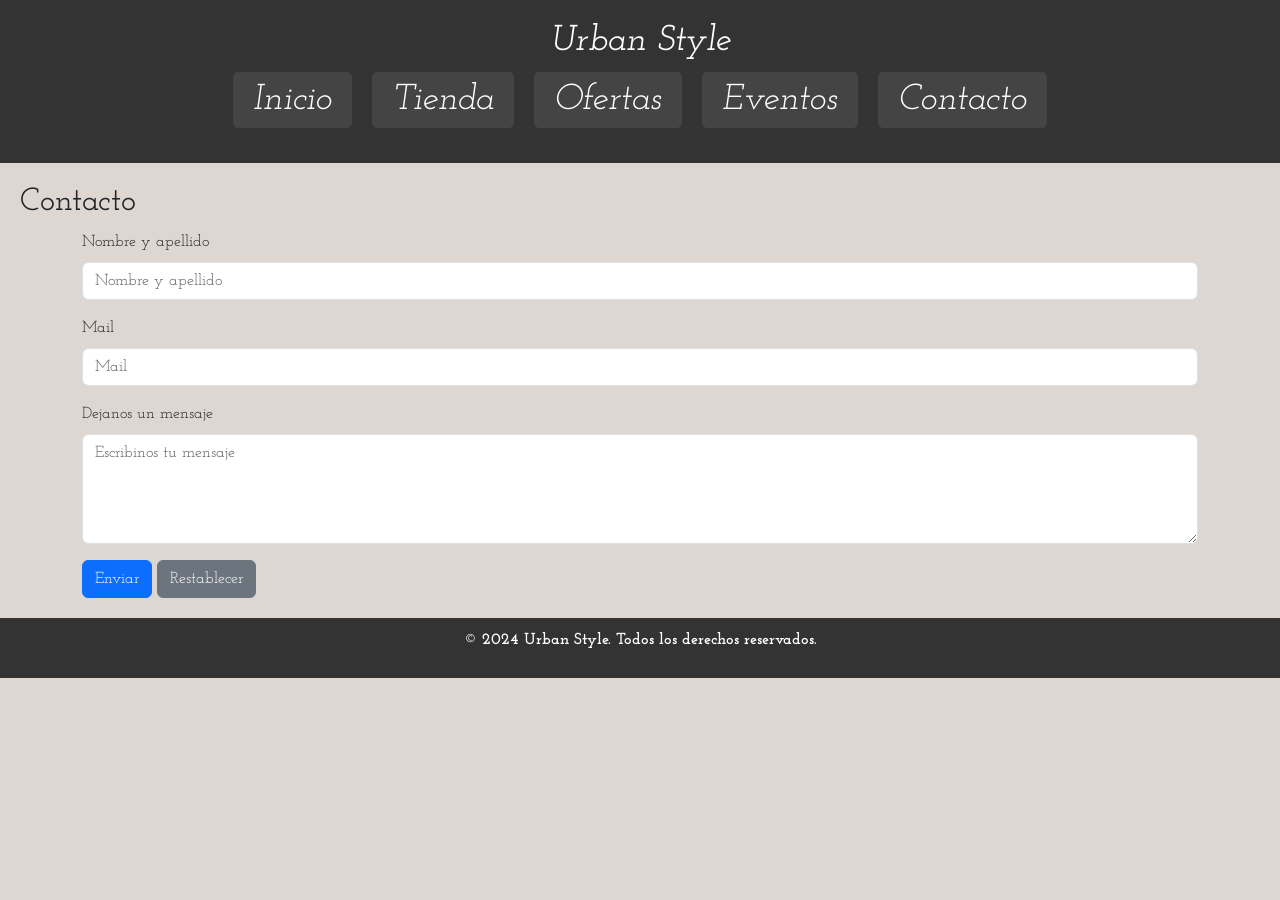
==== pages/contacto.html @ 4cec00b5 "first commit" ====
<!DOCTYPE html>
<html lang="es">
<head>
    <meta charset="UTF-8">
    <meta name="viewport" content="width=device-width, initial-scale=1.0">
    <title>Urban Style</title>
    <link href="https://cdn.jsdelivr.net/npm/bootstrap@5.3.3/dist/css/bootstrap.min.css" rel="stylesheet" integrity="sha384-QWTKZyjpPEjISv5WaRU9OFeRpok6YctnYmDr5pNlyT2bRjXh0JMhjY6hW+ALEwIH" crossorigin="anonymous">
    <link rel="shortcut icon" href="../assets/logo.jpg" type="image/x-icon">
    <link rel="preconnect" href="https://fonts.googleapis.com">
    <link rel="preconnect" href="https://fonts.gstatic.com" crossorigin>
    <link href="https://fonts.googleapis.com/css2?family=Josefin+Slab:ital,wght@0,100..700;1,100..700&family=Platypi:ital,wght@0,300..800;1,300..800&display=swap" rel="stylesheet">
    <link rel="stylesheet" href="../css/style.css">
</head>
<body class="body5">
    <header>
        <h1>Urban Style</h1> 
        <nav>
            <ul class="index">
                <li><a href="../index.html">Inicio</a></li>
                <li><a href="./tienda.html">Tienda</a></li>
                <li><a href="./ofertas.html">Ofertas</a></li>
                <li><a href="./eventos.html">Eventos</a></li>
                <li><a href="#">Contacto</a></li>
            </ul>
        </nav>      
    </header>
    <main class="contacto">
        <h2>Contacto</h2>
        <form class="container" action="" method="post" enctype="text/plain">
            <div class="mb-3">
                <label for="nombreapellido" class="form-label">Nombre y apellido</label>
                <input type="text" class="form-control" name="nombreyapellido" id="nombreyapellido" placeholder="Nombre y apellido" required>
            </div>
            <div class="mb-3">
                <label for="mail" class="form-label">Mail</label>
                <input type="email" class="form-control" name="mail" id="mail" placeholder="Mail" required>
            </div>
            <div class="mb-3">
                <label for="mensaje" class="form-label">Dejanos un mensaje</label>
                <textarea class="form-control" name="mensaje" id="mensaje" rows="4" placeholder="Escribinos tu mensaje"></textarea>
            </div>
            <button type="submit" class="btn btn-primary">Enviar</button>
            <button type="reset" class="btn btn-secondary">Restablecer</button>
        </form>
    </main>
    <footer class="fot">
        <p>© 2024 Urban Style. Todos los derechos reservados.</p>
    </footer>
    <script src="https://cdn.jsdelivr.net/npm/bootstrap@5.3.3/dist/js/bootstrap.bundle.min.js" integrity="sha384-YvpcrYf0tY3lHB60NNkmXc5s9fDVZLESaAA55NDzOxhy9GkcIdslK1eN7N6jIeHz" crossorigin="anonymous"></script>
</body>

</html>
---- css/style.css ----
ul{
    list-style-type: none;
    font-style: italic;
    font-size: 150%;
   
 }
 li{
   display: inline;
   text-align: center;
   font-size: 150%;
 }
 .index{
   text-align: center;
 }
 a{
    color: black;
 }
p{
  font-weight: 700;  
}
h1{
   font-style: italic;
   text-align: center
   ;
   font-size:300%;
}
.body1{
   background-image: url(../assets/fondo\ 1.jpg) ;
   background-repeat: no-repeat;
   background-position: center;
   background-size:cover;
}

body{ 
   background-color: #DED6D1;
   background-repeat: no-repeat;
   background-position: center;
   background-size:cover;
}
section{
   margin: 20px 20px;
}
img{
   border: solid;
   display: inline;  
}
.menu{
   font-size: 120%;
}
.home{
   color: #DED6D1;
}
.home2{
   color: #DED6D1;
}
.home3{
   color: #DED6D1;
}
.f{
   color: #DED6D1;
}
.pie{
text-align: center;
}
.m{
   display: flex;
   justify-content: center;
   flex-direction: row;
   justify-content: space-around;
   margin: 25px;
}
.body2{
   text-align: center;
}
.menu{
   width: 150px;
   height: 100vh; 
   background-color: #000; 
   color: #DED6D1;
   position: fixed; 
   top: 0;
   left: 0;
   display: flex;
   flex-direction: column;
   justify-content: center;
   padding-top: 20px;
}

.menu a {
   color: #fff;
   text-decoration: none;
   margin: 15px 0;
}

.menu a:hover {
   text-decoration: underline;
   
}

.one{
   margin-left: 100px; 
   padding: 20px;
}
.remeras{
   display: flex;
   flex-direction: row;
   justify-content: space-around;
   position: relative;
   left: 60px;
}
.pantalones{
   display: flex;
   flex-direction: row;
   justify-content: space-around;
   position: relative;
   left: 60px;
}
.buzos{
   display: flex;
   flex-direction: row;
   justify-content: space-around;
   position: relative;
   left: 60px;
}
.foo{
   text-align: center;
}
body {
   margin: 0;
   font-family:  italic;
}

header {
   background-color: #333;
   padding: 20px;
   text-align: center;
}

header h1 {
   color: #fff;
   font-size: 100px;
   margin: 0;
} 

nav .index {
   list-style-type: none;
   padding: 0;
   display: flex;
   justify-content: center;
   gap: 20px;
   margin-top: 10px;
}

nav .index li {
   display: inline;
}

nav .index a {
   color: #fff;
   text-decoration: none;
   padding: 10px 20px;
   background-color: #444;
   border-radius: 5px;
}

nav .index a:hover {
   background-color: #555;
}

main {
   padding: 20px;
}

.intro h2 {
   text-align: center;
   margin-bottom: 40px;
}

.ofertas-grid {
   display: grid;
   grid-template-columns: repeat(auto-fit, minmax(300px, 1fr));
   gap: 20px;
}

.oferta {
   background-color: #f9f9f9;
   padding: 20px;
   border-radius: 10px;
   text-align: center;
}

.oferta h3 {
   margin-bottom: 20px;
}

.oferta img {
   margin-bottom: 15px;
   max-width: 100%;
   height: auto;
}

.oferta p {
   margin-bottom: 15px;
}

.oferta form {
   margin-top: 10px;
}
body {
   margin: 0;
   font-family: 'Josefin Slab', serif;
   background-color: #DED6D1;
}

header {
   background-color: #333;
   padding: 20px;
   text-align: center;
}

header h1 {
   color: #fff;
   font-size: 36px;
   margin: 0;
} 

nav .index {
   list-style-type: none;
   padding: 0;
   display: flex;
   justify-content: center;
   gap: 20px;
   margin-top: 10px;
}

nav .index li {
   display: inline;
}

nav .index a {
   color: #fff;
   text-decoration: none;
   padding: 10px 20px;
   background-color: #444;
   border-radius: 5px;
}

nav .index a:hover {
   background-color: #555;
}

.main {
   padding: 20px;
}

.pie {
   text-align: center;
   margin-bottom: 20px;
}

.m {
   display: grid;
   grid-template-columns: repeat(auto-fit, minmax(300px, 1fr));
   gap: 20px;
   justify-content: center;
}

.m div {
   text-align: center;
}

.m img {
   max-width: 100%;
   height: auto;
   border-radius: 10px;
}

.home, .home2, .home3 {
   font-size: 18px;
   color: #333;
   margin-top: 10px;
}

footer {
   background-color: #333;
   color: #fff;
   text-align: center;
   padding: 10px;
}

/* Media Queries para dispositivos móviles */
@media (max-width: 768px) {
   header h1 {
       font-size: 28px;
   }

   nav .index {
       flex-direction: column;
       align-items: center;
   }

   nav .index a {
       padding: 10px;
       margin-bottom: 5px;
   }

   .m {
       grid-template-columns: 1fr;
       gap: 10px;
   }

   .m img {
       width: 100%;
       height: auto;
   }

   .home, .home2, .home3 {
       font-size: 16px;
   }
}

@media (max-width: 480px) {
   header h1 {
       font-size: 24px;
   }

   .m img {
       height: auto;
       width: 100%;
   }

   .home, .home2, .home3 {
       font-size: 14px;
   }
}
body {
   margin: 0;
   font-family: 'Josefin Slab', serif;
   background-color: #DED6D1;
}

header {
   background-color: #333;
   padding: 20px;
   text-align: center;
}

header h1 {
   color: #fff;
   font-size: 36px;
   margin: 0;
} 

nav .index {
   list-style-type: none;
   padding: 0;
   display: flex;
   justify-content: center;
   gap: 20px;
   margin-top: 10px;
}

nav .index li {
   display: inline;
}

nav .index a {
   color: #fff;
   text-decoration: none;
   padding: 10px 20px;
   background-color: #444;
   border-radius: 5px;
}

nav .index a:hover {
   background-color: #555;
}

main {
   padding: 20px;
}

.intro h2 {
   text-align: center;
   margin-bottom: 40px;
}

.ofertas-grid {
   display: grid;
   grid-template-columns: repeat(auto-fit, minmax(300px, 1fr));
   gap: 20px;
}

.oferta {
   background-color: #f9f9f9;
   padding: 20px;
   border-radius: 10px;
   text-align: center;
}

.oferta h3 {
   margin-bottom: 20px;
}

.oferta img {
   margin-bottom: 15px;
   max-width: 100%;
   height: auto;
}

.oferta p {
   margin-bottom: 15px;
}

.oferta form {
   margin-top: 10px;
}

footer {
   background-color: #333;
   color: #fff;
   text-align: center;
   padding: 10px;
}

/* Media Queries para dispositivos móviles */
@media (max-width: 768px) {
   header h1 {
       font-size: 28px;
   }

   nav .index {
       flex-direction: column;
       align-items: center;
   }

   nav .index a {
       padding: 10px;
       margin-bottom: 5px;
   }

   .ofertas-grid {
       grid-template-columns: 1fr;
   }

   .oferta img {
       width: 100%;
       height: auto;
   }
}

@media (max-width: 480px) {
   header h1 {
       font-size: 24px;
   }

   .oferta img {
       height: auto;
       width: 100%;
   }
}
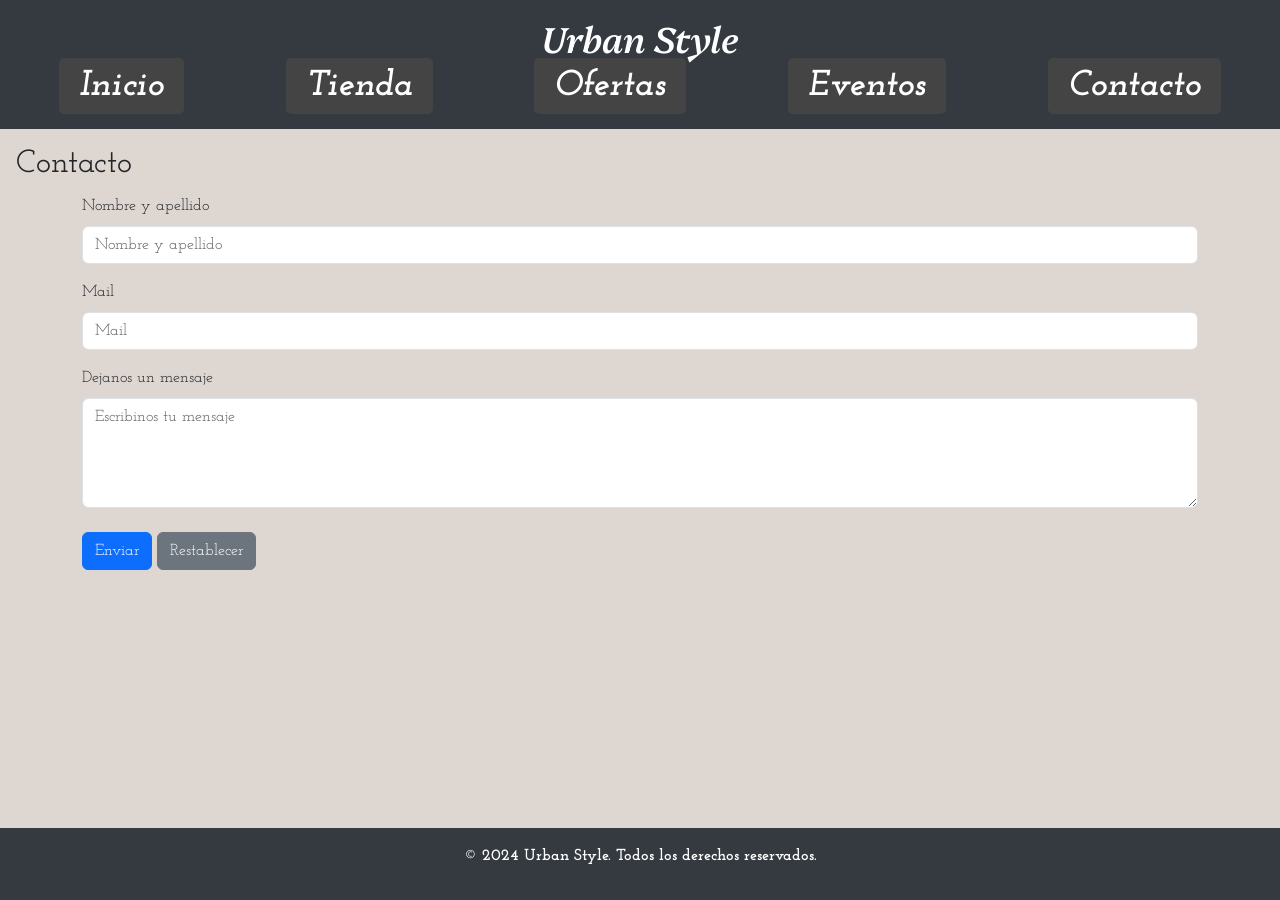
==== commit 64695081: "semejorolapag" ====
--- a/pages/contacto.html
+++ b/pages/contacto.html
@@ -3,6 +3,9 @@
 <head>
     <meta charset="UTF-8">
     <meta name="viewport" content="width=device-width, initial-scale=1.0">
+    <meta name="description" content="Urban Style - Tu tienda de ropa con las últimas tendencias en remeras, pantalones y buzos.">
+    <meta name="keywords" content="tienda de ropa, remeras, pantalones, buzos, moda, estilo">
+    <meta name="author" content="urbanstyle">
     <title>Urban Style</title>
     <link href="https://cdn.jsdelivr.net/npm/bootstrap@5.3.3/dist/css/bootstrap.min.css" rel="stylesheet" integrity="sha384-QWTKZyjpPEjISv5WaRU9OFeRpok6YctnYmDr5pNlyT2bRjXh0JMhjY6hW+ALEwIH" crossorigin="anonymous">
     <link rel="shortcut icon" href="../assets/logo.jpg" type="image/x-icon">
--- a/css/style.css
+++ b/css/style.css
@@ -278,7 +278,7 @@
 
 .home, .home2, .home3 {
    font-size: 18px;
-   color: #333;
+   color: #d6d4d4;
    margin-top: 10px;
 }
 
@@ -424,7 +424,6 @@
    padding: 10px;
 }
 
-/* Media Queries para dispositivos móviles */
 @media (max-width: 768px) {
    header h1 {
        font-size: 28px;
@@ -459,4 +458,327 @@
        height: auto;
        width: 100%;
    }
+}
+.navbar-brand {
+   font-size: 2rem;
+}
+.product img {
+   border-radius: 8px;
+   border: 2px solid black;
+}
+.footer {
+   text-align: center;
+   margin-top: 2rem;
+}
+.product p {
+   font-size: 1.2rem;
+}
+.menu {
+   text-align: center;
+   margin-bottom: 2rem;
+}
+body {
+   margin: 0;
+   padding: 0;
+   font-family: 'Josefin Slab', serif;
+}
+
+header, footer {
+   background-color: #333;
+   color: white;
+   padding: 10px;
+}
+
+header h1 {
+   margin: 0;
+}
+
+.index {
+   list-style: none;
+   padding: 0;
+   display: flex;
+   justify-content: center;
+   margin: 0;
+}
+
+.index li {
+   margin: 0 15px;
+}
+
+.index a {
+   color: white;
+   text-decoration: none;
+}
+
+.menu {
+   display: none;
+}
+
+.remeras, .pantalones, .buzos {
+   display: flex;
+   flex-wrap: wrap;
+   justify-content: space-around;
+   gap: 20px;
+}
+
+.remeras div, .pantalones div, .buzos div {
+   flex: 1 1 calc(33.333% - 20px);
+   box-sizing: border-box;
+   text-align: center;
+}
+
+.remeras img, .pantalones img, .buzos img {
+   width: 100%;
+   height: 300px;
+   object-fit: cover;
+   border-radius: 10px;
+   border: 2px solid black;
+}
+
+form {
+   margin-top: 10px;
+}
+
+select {
+   display: block;
+   margin: 0 auto;
+}
+
+.foo {
+   text-align: center;
+   padding: 10px;
+   background-color: #333;
+   color: white;
+}
+
+@media (max-width: 768px) {
+   .index {
+       flex-direction: column;
+   }
+
+   .menu {
+       display: block;
+   }
+
+   .remeras div, .pantalones div, .buzos div {
+       flex: 1 1 100%;
+   }
+
+   .remeras img, .pantalones img, .buzos img {
+       height: auto;
+       width: 100%;
+   }
+}
+
+body {
+   font-family: 'Josefin Slab', serif;
+   margin: 0;
+   padding: 0;
+}
+
+header {
+   background-color: #343a40;
+   color: #ffffff;
+   padding: 1rem;
+}
+
+header h1.one {
+   margin: 0;
+   font-family: 'Platypi', serif;
+}
+
+nav ul.index {
+   list-style: none;
+   padding: 0;
+   margin: 0;
+   display: flex;
+   justify-content: space-around;
+   gap: 1rem;
+}
+
+nav ul.index li {
+   display: inline;
+}
+
+nav ul.index li a {
+   color: #ffffff;
+   text-decoration: none;
+   font-weight: bold;
+}
+
+
+main.container {
+   padding: 1rem;
+}
+
+section {
+   margin-bottom: 2rem;
+}
+
+section h1, section h2, section h3 {
+   margin: 1rem 0;
+}
+
+.img-resize {
+   width: 100%;
+   height: auto;
+}
+
+
+.form-select, .btn {
+   margin-top: 0.5rem;
+}
+
+footer {
+   background-color: #343a40;
+   color: #ffffff;
+   text-align: center;
+   padding: 1rem;
+}
+
+@media (max-width: 992px) {
+   nav ul.index {
+       flex-direction: column;
+       align-items: center;
+   }
+}
+
+@media (max-width: 768px) {
+   .img-resize {
+       width: 100%;
+       height: auto;
+   }
+}
+
+@media (max-width: 576px) {
+   header h1.one {
+       font-size: 1.5rem;
+   }
+
+   nav ul.index li a {
+       font-size: 0.875rem;
+   }
+
+   section h1, section h2, section h3 {
+       font-size: 1rem;
+   }
+
+   .form-select, .btn {
+       font-size: 0.875rem;
+   }
+}
+
+body {
+   font-family: 'Josefin Slab', serif;
+   margin: 0;
+   padding: 0;
+}
+
+header {
+   background-color: #343a40;
+   color: #ffffff;
+   padding: 1rem;
+   text-align: center;
+}
+
+header h1 {
+   font-family: 'Platypi', serif;
+   margin: 0;
+}
+
+nav ul {
+   list-style: none;
+   padding: 0;
+   margin: 0;
+   display: flex;
+   justify-content: center;
+   gap: 1rem;
+}
+
+nav ul li {
+   display: inline;
+}
+
+nav ul li a {
+   color: #ffffff;
+   text-decoration: none;
+   font-weight: bold;
+}
+
+
+main {
+   padding: 1rem;
+}
+
+section {
+   margin-bottom: 2rem;
+}
+
+section h2, section h3 {
+   margin: 1rem 0;
+}
+
+
+img {
+   max-width: 100%;
+   height: auto;
+   display: block;
+   margin: 0 auto;
+}
+
+
+iframe {
+   width: 100%;
+   height: auto;
+   border: 0;
+   margin-bottom: 1rem;
+}
+
+
+footer {
+   background-color: #343a40;
+   color: #ffffff;
+   text-align: center;
+   padding: 1rem;
+   position: fixed;
+   bottom: 0;
+   width: 100%;
+}
+
+
+@media (max-width: 768px) {
+   nav ul {
+       flex-direction: column;
+       gap: 0.5rem;
+   }
+
+   section img {
+       width: 100%;
+       height: auto;
+   }
+}
+
+@media (max-width: 576px) {
+   header h1 {
+       font-size: 1.5rem;
+   }
+
+   nav ul li a {
+       font-size: 0.875rem;
+   }
+
+   section h2, section h3 {
+       font-size: 1rem;
+   }
+
+   section img {
+       width: 100%;
+       height: auto;
+   }
+}
+.fotos{
+   display: flex;
+   flex-wrap: wrap;
+   display: inline;
+   justify-content: left;
 }
